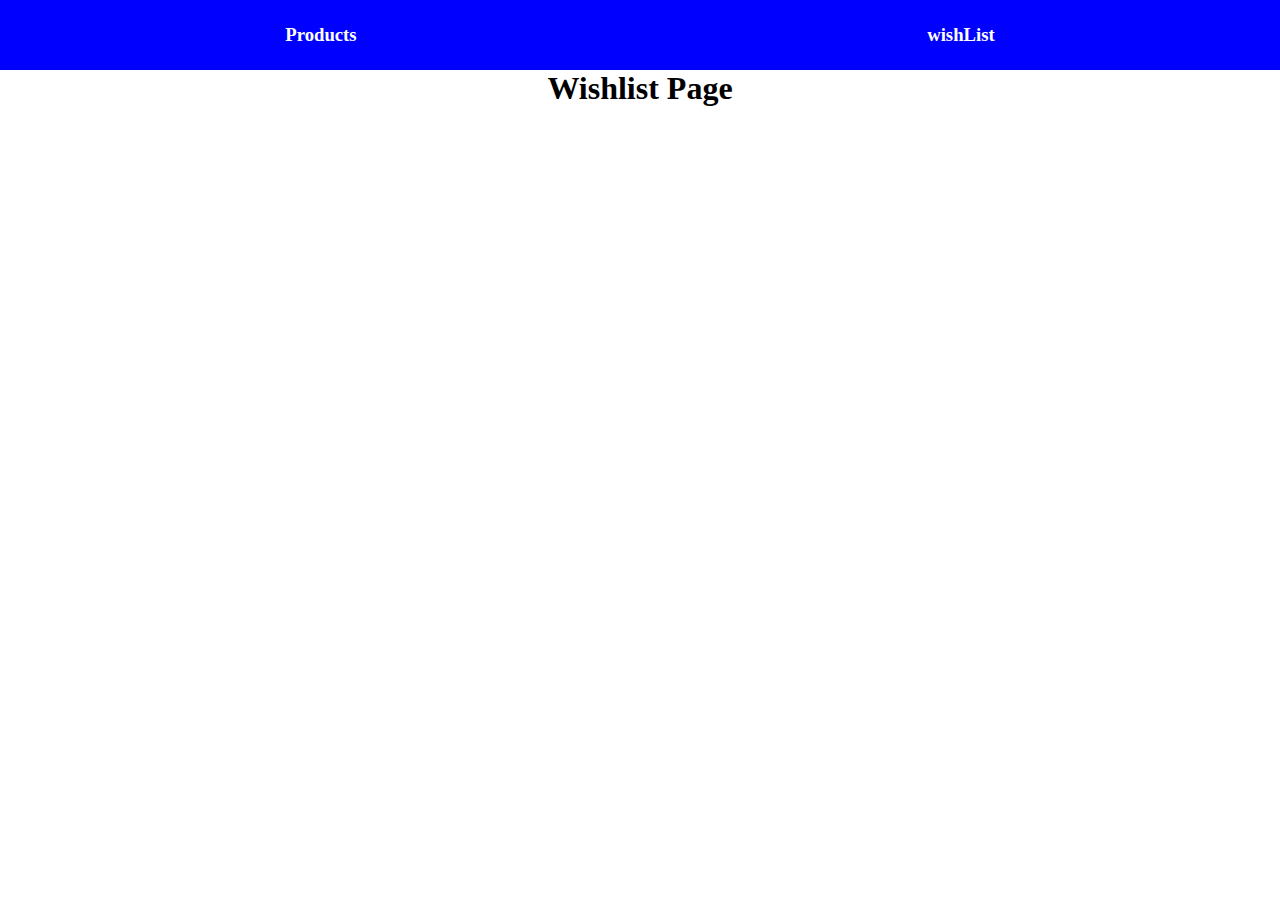
==== wishlist/wishlist.html @ 36f93db4 "sort filter add to cart functionality added pagination remaining" ====
<!DOCTYPE html>
<html lang="en">
<head>
    <meta charset="UTF-8">
    <meta http-equiv="X-UA-Compatible" content="IE=edge">
    <meta name="viewport" content="width=device-width, initial-scale=1.0">
    <title>wishList Page</title>
    <link
      rel="stylesheet"
      href="https://cdnjs.cloudflare.com/ajax/libs/font-awesome/4.7.0/css/font-awesome.min.css"
    />
    <link rel="stylesheet" href="/wishlist/wishlist.css">
</head>
<body>
    <nav id="navbar">
        <a href="../index.html"><h3>Products</h3></a>
        <a href="./wishlist.html"><h3>wishList</h3></a>
    </nav>
    <div style="display: flex; justify-content: center;"><h1>Wishlist Page</h1></div>
    <div id="container"></div>
</body>
</html>
<script src="/wishlist/wishlist.js"></script>
---- wishlist/wishlist.css ----
* {
    margin: 0;
    padding: 0;
  }
  #navbar {
    width: 100%;
    height: 70px;
    background-color: blue;
    display: flex;
    justify-content: space-around;
    align-items: center;
  }
  #navbar > a {
    color: white;
    text-decoration: none;
  }
  #heroSection {
    display: flex;
    justify-content: space-evenly;
  }
  #sideBar {
    width: 23%;
    border: 1px solid red;
    height: 100vh;
    text-align: center;
  }
  #container {
    display: grid;
    grid-template-columns: repeat(4, 1fr);
    gap: 20px;
    padding: 10px;
    width: 75%;
    margin: auto;
  }

  #container > .cards {
    border: 1px solid blue;
    text-align: center;
  }
  .images {
    width: 200px;
  }
  .fa-heart {
    color: blue;
    cursor: pointer;
  }

  @media (min-width: 350px) {
    #container {
        display: grid;
        grid-template-columns: repeat(1, 1fr);
        gap: 20px;
        padding: 10px;
        width: 75%;
      }
  }

  @media (min-width: 510px) {
    #container {
        display: grid;
        grid-template-columns: repeat(2, 1fr);
        gap: 20px;
        padding: 10px;
        width: 75%;
      }
  }

  @media (min-width: 800px) {
    #container {
        display: grid;
        grid-template-columns: repeat(3, 1fr);
        gap: 20px;
        padding: 10px;
        width: 75%;
      }
    }

  @media (min-width: 1500px) {
    #container {
        display: grid;
        grid-template-columns: repeat(4, 1fr);
        gap: 20px;
        padding: 10px;
        width: 75%;
      }
  }
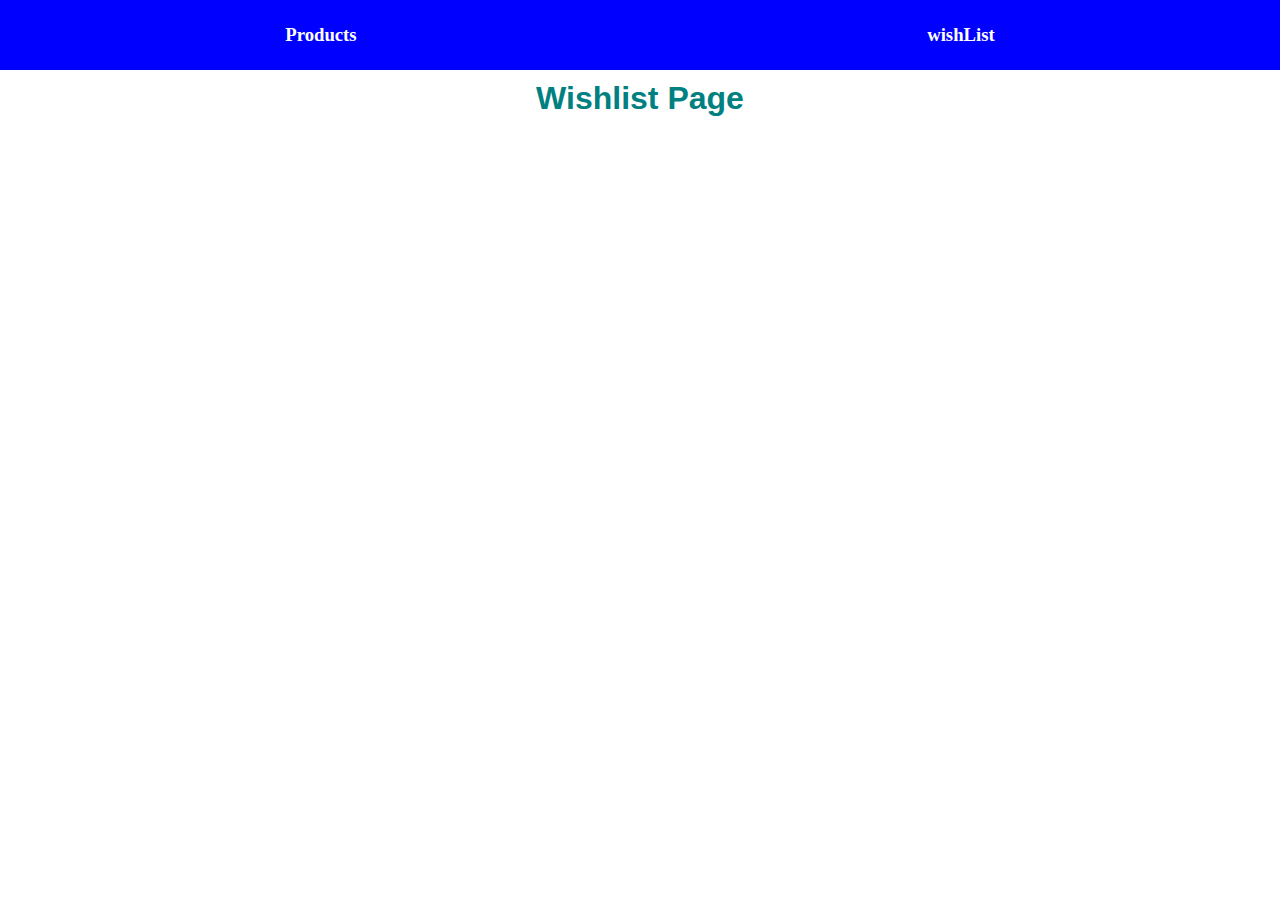
==== commit 2424eb54: "some chages added" ====
--- a/wishlist/wishlist.html
+++ b/wishlist/wishlist.html
@@ -1,23 +1,34 @@
 <!DOCTYPE html>
 <html lang="en">
-<head>
-    <meta charset="UTF-8">
-    <meta http-equiv="X-UA-Compatible" content="IE=edge">
-    <meta name="viewport" content="width=device-width, initial-scale=1.0">
+  <head>
+    <meta charset="UTF-8" />
+    <meta http-equiv="X-UA-Compatible" content="IE=edge" />
+    <meta name="viewport" content="width=device-width, initial-scale=1.0" />
     <title>wishList Page</title>
     <link
       rel="stylesheet"
       href="https://cdnjs.cloudflare.com/ajax/libs/font-awesome/4.7.0/css/font-awesome.min.css"
     />
-    <link rel="stylesheet" href="/wishlist/wishlist.css">
-</head>
-<body>
+    <link rel="stylesheet" href="/wishlist/wishlist.css" />
+  </head>
+  <body>
     <nav id="navbar">
-        <a href="../index.html"><h3>Products</h3></a>
-        <a href="./wishlist.html"><h3>wishList</h3></a>
+      <a href="../index.html"><h3>Products</h3></a>
+      <a href="./wishlist.html"><h3>wishList</h3></a>
     </nav>
-    <div style="display: flex; justify-content: center;"><h1>Wishlist Page</h1></div>
+    <div
+      style="
+        display: flex;
+        color: teal;
+        font-family: 'Lucida Sans', 'Lucida Sans Regular', 'Lucida Grande',
+          'Lucida Sans Unicode', Geneva, Verdana, sans-serif;
+        margin-top: 80px;
+        justify-content: center;
+      "
+    >
+      <h1>Wishlist Page</h1>
+    </div>
     <div id="container"></div>
-</body>
+  </body>
 </html>
 <script src="/wishlist/wishlist.js"></script>
--- a/wishlist/wishlist.css
+++ b/wishlist/wishlist.css
@@ -9,6 +9,9 @@
     display: flex;
     justify-content: space-around;
     align-items: center;
+    position: fixed;
+    top: 0;
+    
   }
   #navbar > a {
     color: white;
@@ -18,12 +21,6 @@
     display: flex;
     justify-content: space-evenly;
   }
-  #sideBar {
-    width: 23%;
-    border: 1px solid red;
-    height: 100vh;
-    text-align: center;
-  }
   #container {
     display: grid;
     grid-template-columns: repeat(4, 1fr);
@@ -31,11 +28,13 @@
     padding: 10px;
     width: 75%;
     margin: auto;
+    margin-top: 10px;
+    margin-bottom: 30px;
   }
 
   #container > .cards {
-    border: 1px solid blue;
-    text-align: center;
+    box-shadow: rgba(0, 0, 0, 0.15) 0px 3px 3px 0px;    text-align: center;
+    padding: 10px;
   }
   .images {
     width: 200px;
